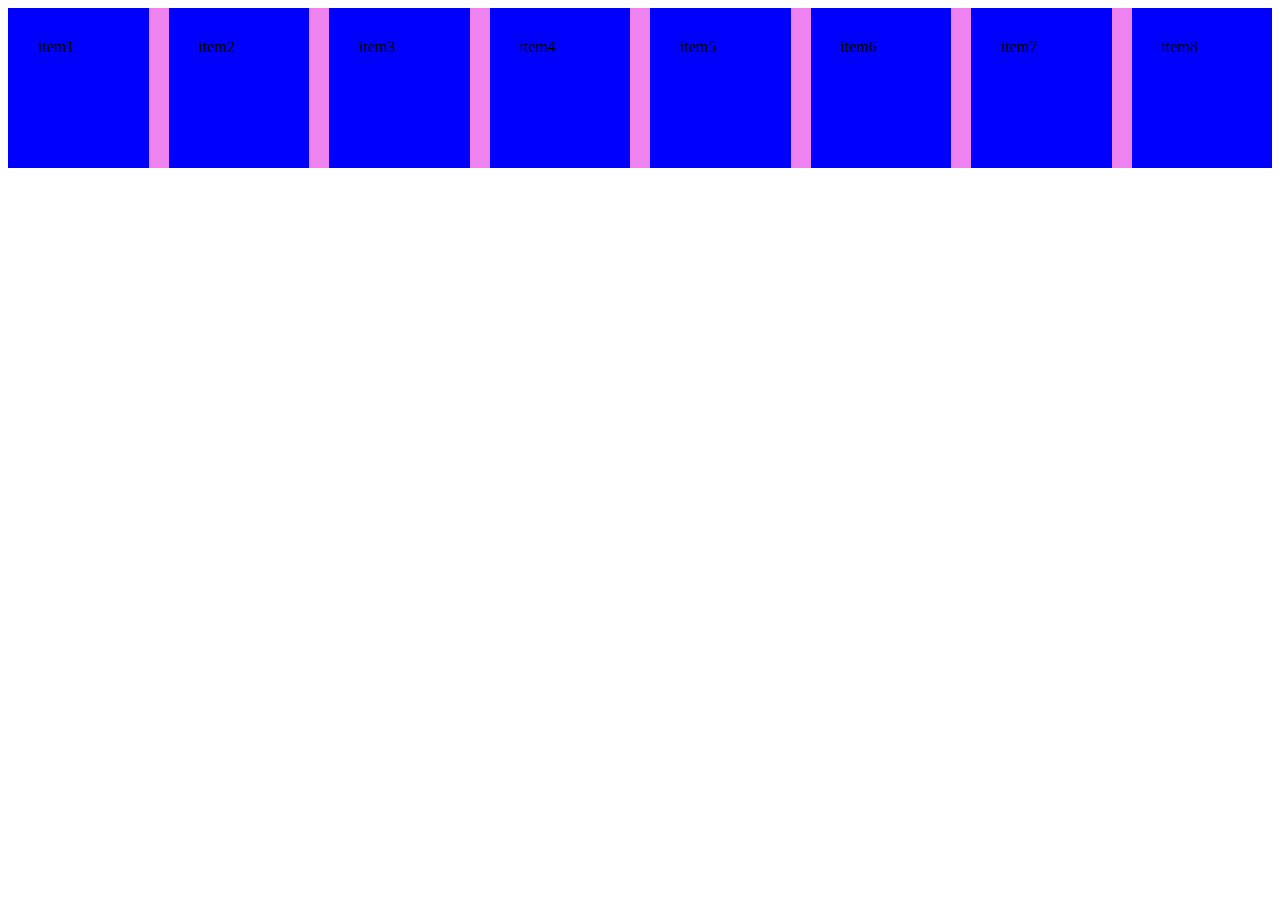
==== An.html/index.html @ 21603ead "An" ====
<!DOCTYPE html>
<html lang="en">
<head>
   <meta charset="UTF-8">
   <meta http-equiv="X-UA-Compatible" content="IE=edge">
   <meta name="viewport" content="width=device-width, initial-scale=1.0">
   <title>Document</title>
   <style>
      .intro {
         display: flex;
         background: violet ;
         flex-wrap: nowrap;
         gap: 10px 20px;
      }
      .item {
         width: 100px;
         height: 100px;
         background-color: blue;
         padding: 30px;
      }
   </style>
</head>
<body>
   <div class="intro">
      <div class="item">item1</div>
      <div class="item">item2</div>
      <div class="item">item3</div>
      <div class="item">item4</div>
      <div class="item">item5</div>
      <div class="item">item6</div>
      <div class="item">item7</div>
      <div class="item">item8</div>
   </div>
</body>
</html>
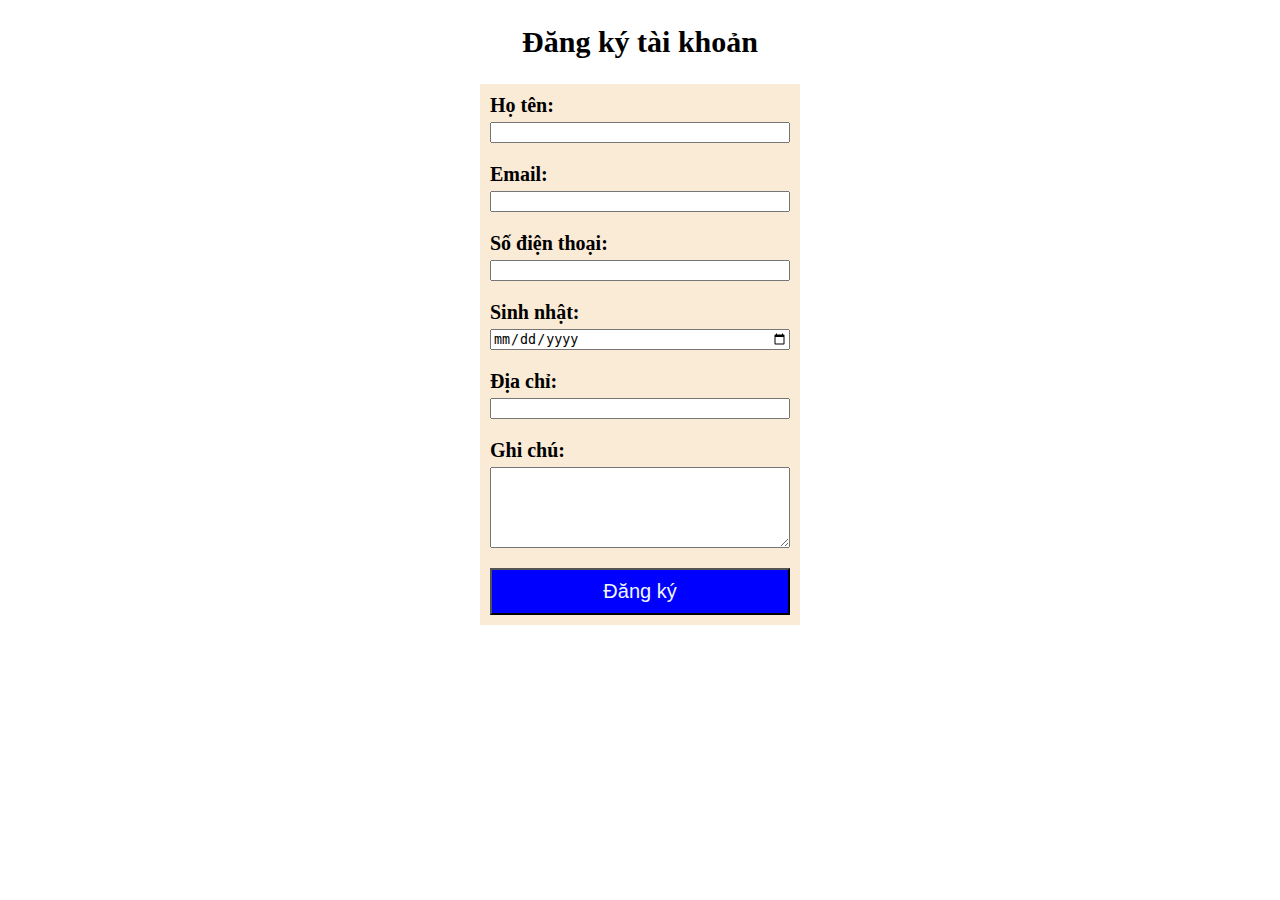
==== commit d51105da: "AN" ====
--- a/An.html/index.html
+++ b/An.html/index.html
@@ -5,31 +5,40 @@
    <meta http-equiv="X-UA-Compatible" content="IE=edge">
    <meta name="viewport" content="width=device-width, initial-scale=1.0">
    <title>Document</title>
-   <style>
-      .intro {
-         display: flex;
-         background: violet ;
-         flex-wrap: nowrap;
-         gap: 10px 20px;
-      }
-      .item {
-         width: 100px;
-         height: 100px;
-         background-color: blue;
-         padding: 30px;
-      }
-   </style>
+   <link rel="stylesheet" href="style.css">
 </head>
 <body>
-   <div class="intro">
-      <div class="item">item1</div>
-      <div class="item">item2</div>
-      <div class="item">item3</div>
-      <div class="item">item4</div>
-      <div class="item">item5</div>
-      <div class="item">item6</div>
-      <div class="item">item7</div>
-      <div class="item">item8</div>
+   <h2>Đăng ký tài khoản</h2>
+   <div class="font">
+      <form>
+         <div class="format">
+            <label for="fname">Họ tên:</label>
+            <input type="text" id="fname" name="fname" required>
+         </div>
+         <div class="format">
+            <label for="email">Email:</label>
+            <input type="email" id="email" name="email" required>
+         </div>
+         <div class="format">
+            <label for="phone">Số điện thoại:</label>
+            <input type="tel" id="phone" name="phone" required>
+         </div>
+         <div class="format">
+            <label for="birthday">Sinh nhật:</label>
+            <input type="date" id="birthday" name="birthday" required>
+         </div>
+         <div class="format">
+            <label for="address">Địa chỉ:</label>
+            <input type="text" id="address" name="address" required>
+         </div>
+         <div class="format">
+            <label for="note">Ghi chú:</label>
+            <textarea id="note" name="note" rows="5" cols="30"></textarea>
+         </div>
+         <div class="format">
+            <button type="submit">Đăng ký</button>
+         </div>
+      </form>
    </div>
 </body>
 </html>--- a/An.html/style.css
+++ b/An.html/style.css
@@ -0,0 +1,31 @@
+body{
+    font-size: 20px;
+    text-align: center;
+}
+.font{
+    display: flex;
+    justify-content: center;
+    align-items: center;
+}
+
+.format{
+    display: flex;
+    flex-direction: column;
+    background-color: antiquewhite;
+    padding: 10px;
+    width: 300px;
+}
+label{
+    display: flex;
+    font-weight: bold;
+    margin-bottom: 5px;
+}
+button{
+    background-color: blue;
+    color: aliceblue;
+    padding: 10px;
+    font-size: 20px;
+}
+button:hover{
+    background-color: darkviolet;
+}